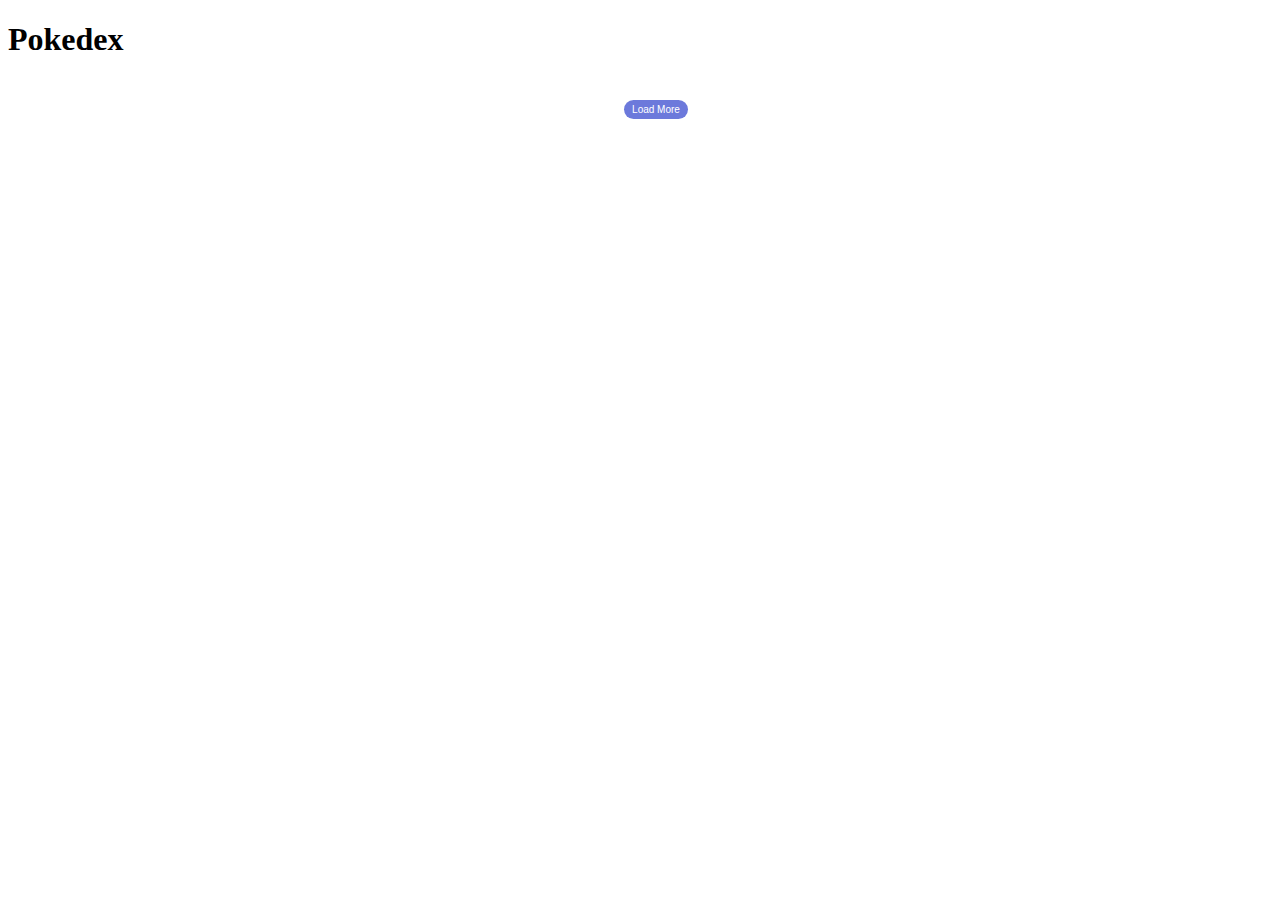
==== index.html @ 8b66fbd9 "adicionado dialog para mostrar card ao clicar no pokemon" ====
<!DOCTYPE html>
<html lang="pt-BR">

<head>
    <meta charset="UTF-8">
    <meta http-equiv="X-UA-Compatible" content="IE=edge">
    <meta name="viewport" content="width=device-width, initial-scale=1.0">
    <title>Pokedex</title>

    <!-- Normalize CSS -->
    <link rel="stylesheet" href="https://cdnjs.cloudflare.com/ajax/libs/normalize/8.0.1/normalize.min.css"
        integrity="sha512-NhSC1YmyruXifcj/KFRWoC561YpHpc5Jtzgvbuzx5VozKpWvQ+4nXhPdFgmx8xqexRcpAglTj9sIBWINXa8x5w=="
        crossorigin="anonymous" referrerpolicy="no-referrer" />

    <!-- Font Roboto -->
    <link rel="preconnect" href="https://fonts.googleapis.com">
    <link rel="preconnect" href="https://fonts.gstatic.com" crossorigin>
    <link href="https://fonts.googleapis.com/css2?family=Roboto:wght@100;300;500;700&display=swap" rel="stylesheet">

    <!-- Nosso CSS -->
    <link rel="stylesheet" href="/assets/css/global.css">
    <link rel="stylesheet" href="/assets/css/pokedex.css">
</head>

<body>
    <section class="content">
        <h1>Pokedex</h1>

        <ol id="pokemonList" class="pokemons">
            <!-- ..... Pokemons here ..... -->
        </ol>

        <div class="pagination">
            <button id="loadMoreButton" type="button">
                Load More
            </button>
            <dialog id="dialogo" class="dialogo">
                <section>
                    <div class="cardPokemon">
                        <div class="pokemonDescrition">
                            <div class="buttons">
                                <span class="back">
                                    <i class="fa-solid fa-arrow-left"></i>
                                </span>
                                <span class="favorite">
                                    <i class="fa-regular fa-heart"></i>
                                </span>
                            </div>
                            <span class="pokemonName"></span>
                            <span class="pokemonNumber"></span>
                            
                            <ol class="pokemonTypes">
                                <!-- ..... Types here ..... -->
                            </ol>
                            <img class="pokemonPhoto" src="" alt="Bubassaur" type="button" onclick="mostrarDialogo()">
                        </div>
                
                        <div class="data">
                            <div class="headerData">
                                <span class="header">About</span>
                                <span class="header">Base Stats</span>
                            </div>
                            <div class="about">
                                <div class="species">
                                    <span class="title">Species</span>
                                    <span class="value">Seed</span>
                                </div>
                                <div class="height">
                                    <span class="title">Heigth</span>
                                    <span class="valueHeight">2'3.6*(0,70cm)</span>
                                </div>
                                <div class="weight">
                                    <span class="title">Weight</span>
                                    <span class="value">15,2lbs (6,9kg)</span>
                                </div>
                                <div class="abilities">
                                    <span class="title">Abilites</span>
                                    <span class="value">Overgrow, Chiorophyl</span>
                                </div>
                            </div>
                            <span class="breeding">Breeding</span>
                            <div class="breedings">
                                <div class="gender">
                                    <span class="title">Gender</span>
                                    <span class="value"> 87.5% 12.5%</span>
                                </div>
                                <div class="eggGroup">
                                    <span class="title">Egg Group</span>
                                    <span class="value">Monster</span>
                                </div>
                                <div class="eggCycle">
                                    <span class="title">Egg Cycle</span>
                                    <span class="value">Grass</span>
                                </div>
                            </div>    
                        </div>
                    </div>
                    <button id="buttonClose" onclick="fecharDialogo()">Fechar</button>
                </section>
            </dialog>
        </div>
    </section>

    <!-- Nosso JS -->
    <script src="/assets/js/pokemon-model.js"></script>
    <script src="/assets/js/poke-api.js"></script>
    <script src="/assets/js/main.js"></script>
</body>

</html>
---- assets/css/pokedex.css ----
.pokemons {
    display: grid;
    grid-template-columns: 1fr;
    margin: 0;
    padding: 0;
    list-style: none;
}

.normal {
    background-color: #a6a877;
}

.grass {
    background-color: #77c850;
}

.fire {
    background-color: #ee7f30;
}

.water {
    background-color: #678fee;
}

.electric {
    background-color: #f7cf2e;
}

.ice {
    background-color: #98d5d7;
}

.ground {
    background-color: #dfbf69;
}

.flying {
    background-color: #a98ff0;
}

.poison {
    background-color: #a040a0;
}

.fighting {
    background-color: #bf3029;
}

.psychic {
    background-color: #f65687;
}

.dark {
    background-color: #725847;
}

.rock {
    background-color: #b8a137;
}

.bug {
    background-color: #a8b720;
}

.ghost {
    background-color: #6e5896;
}

.steel {
    background-color: #b9b7cf;
}

.dragon {
    background-color: #6f38f6;
}

.fairy {
    background-color: #f9aec7;
}

.pokemon {
    display: flex;
    flex-direction: column;
    margin: .5rem;
    padding: 1rem;
    border-radius: 1rem;
}

.pokemon .number {
    color: #000;
    opacity: .3;
    text-align: right;
    font-size: .625rem;
}

.pokemon .name {
    text-transform: capitalize;
    color: #fff;
    margin-bottom: .25rem;
}

.pokemon .detail {
    display: flex;
    flex-direction: row;
    align-items: center;
    justify-content: space-between;
}

.pokemon .detail .types {
    padding: 0;
    margin: 0;
    list-style: none;
}

.pokemon .detail .types .type {
    color: #fff;
    padding: .25rem .5rem;
    margin: .25rem 0;
    font-size: .625rem;
    border-radius: 1rem;
    filter: brightness(1.1);
    text-align: center;
}

.pokemon .detail img {
    max-width: 100%;
    height: 70px;
}

.pagination {
    display: flex;
    flex-direction: row;
    justify-content: center;
    align-items: center;
    width: 100%;
    padding: 1rem;
}

.pagination button {
    padding: .25rem .5rem;
    margin: .25rem 0;
    font-size: .625rem;
    color: #fff;
    background-color: #6c79db;
    border: none;
    border-radius: 1rem;
}

@media screen and (min-width: 380px) {
    .pokemons {
        grid-template-columns: 1fr 1fr;
    }
}

@media screen and (min-width: 576px) {
    .pokemons {
        grid-template-columns: 1fr 1fr 1fr;
    }
}

@media screen and (min-width: 992px) {
    .pokemons {
        grid-template-columns: 1fr 1fr 1fr 1fr;
    }
}

dialog{
    background-color: green;
}
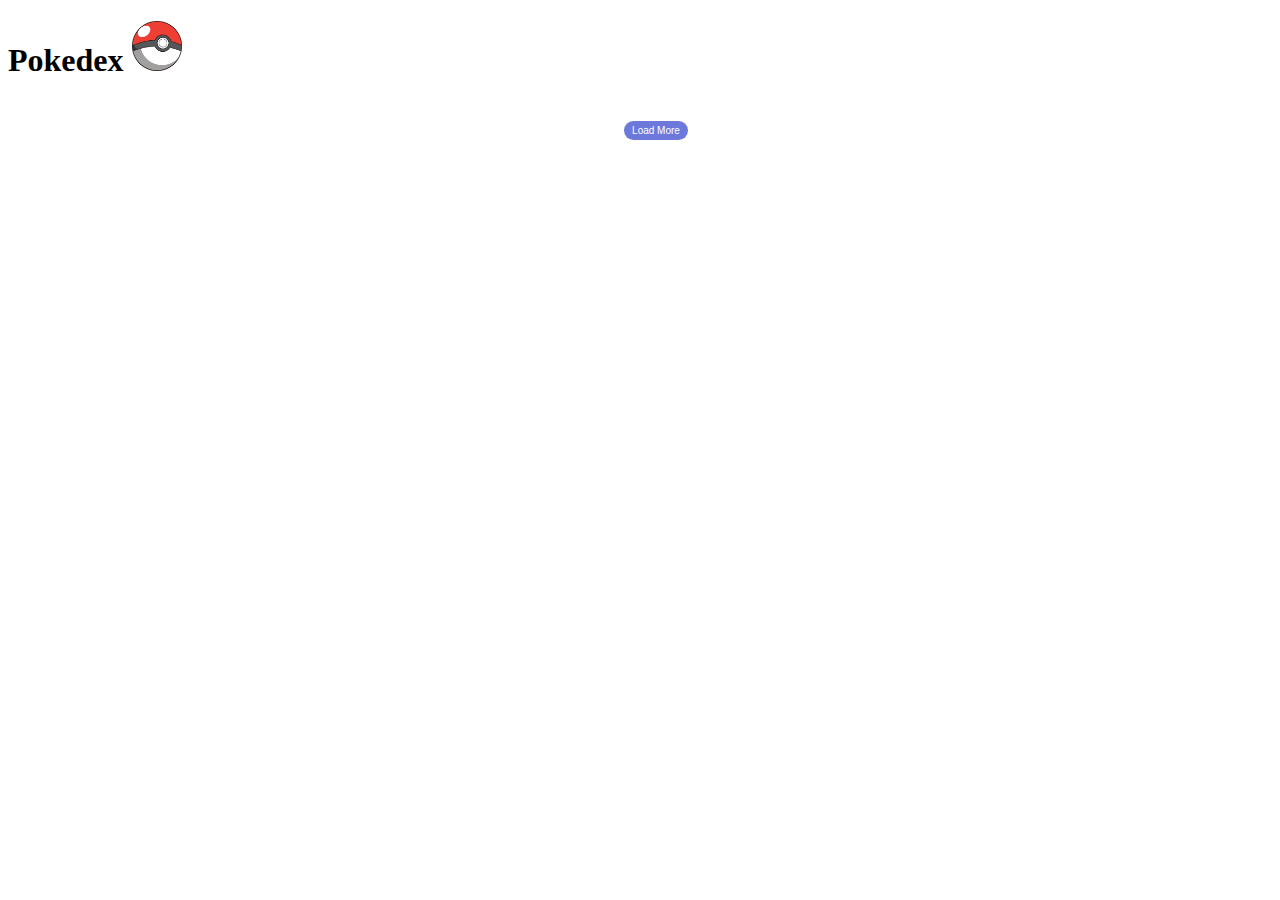
==== commit 622311fd: "Finalizado primeira parte da pokedex" ====
--- a/index.html
+++ b/index.html
@@ -24,7 +24,7 @@
 
 <body>
     <section class="content">
-        <h1>Pokedex</h1>
+        <h1>Pokedex <img src="assets/img/pokebola.png" alt="Pokebola" class="pokebolaImage"></h1>
 
         <ol id="pokemonList" class="pokemons">
             <!-- ..... Pokemons here ..... -->
@@ -35,65 +35,22 @@
                 Load More
             </button>
             <dialog id="dialogo" class="dialogo">
-                <section>
+                <section class="pokeCard">
+                    
                     <div class="cardPokemon">
                         <div class="pokemonDescrition">
-                            <div class="buttons">
-                                <span class="back">
-                                    <i class="fa-solid fa-arrow-left"></i>
-                                </span>
-                                <span class="favorite">
-                                    <i class="fa-regular fa-heart"></i>
-                                </span>
-                            </div>
+                            
                             <span class="pokemonName"></span>
                             <span class="pokemonNumber"></span>
                             
+                            
+                            <img class="pokemonPhoto" src="" alt="Bubassaur" type="button" onclick="mostrarDialogo()">
+
                             <ol class="pokemonTypes">
                                 <!-- ..... Types here ..... -->
                             </ol>
-                            <img class="pokemonPhoto" src="" alt="Bubassaur" type="button" onclick="mostrarDialogo()">
                         </div>
                 
-                        <div class="data">
-                            <div class="headerData">
-                                <span class="header">About</span>
-                                <span class="header">Base Stats</span>
-                            </div>
-                            <div class="about">
-                                <div class="species">
-                                    <span class="title">Species</span>
-                                    <span class="value">Seed</span>
-                                </div>
-                                <div class="height">
-                                    <span class="title">Heigth</span>
-                                    <span class="valueHeight">2'3.6*(0,70cm)</span>
-                                </div>
-                                <div class="weight">
-                                    <span class="title">Weight</span>
-                                    <span class="value">15,2lbs (6,9kg)</span>
-                                </div>
-                                <div class="abilities">
-                                    <span class="title">Abilites</span>
-                                    <span class="value">Overgrow, Chiorophyl</span>
-                                </div>
-                            </div>
-                            <span class="breeding">Breeding</span>
-                            <div class="breedings">
-                                <div class="gender">
-                                    <span class="title">Gender</span>
-                                    <span class="value"> 87.5% 12.5%</span>
-                                </div>
-                                <div class="eggGroup">
-                                    <span class="title">Egg Group</span>
-                                    <span class="value">Monster</span>
-                                </div>
-                                <div class="eggCycle">
-                                    <span class="title">Egg Cycle</span>
-                                    <span class="value">Grass</span>
-                                </div>
-                            </div>    
-                        </div>
                     </div>
                     <button id="buttonClose" onclick="fecharDialogo()">Fechar</button>
                 </section>
--- a/assets/css/pokedex.css
+++ b/assets/css/pokedex.css
@@ -165,5 +165,26 @@
 }
 
 dialog{
-    background-color: green;
+    border-radius: 2rem;
+    
+}
+
+.pokemonPhoto{
+    width: 200px;
+    height: 100%;
+    object-fit: cover;
+}
+
+
+.dialogo .pokeCard {
+    /* Estilos de alinhamento */
+    display: flex;
+    flex-direction: column;
+    align-items: center;
+}
+
+.pokebolaImage{
+    width: 50px;
+    height: 50px;
+    object-fit: cover;
 }